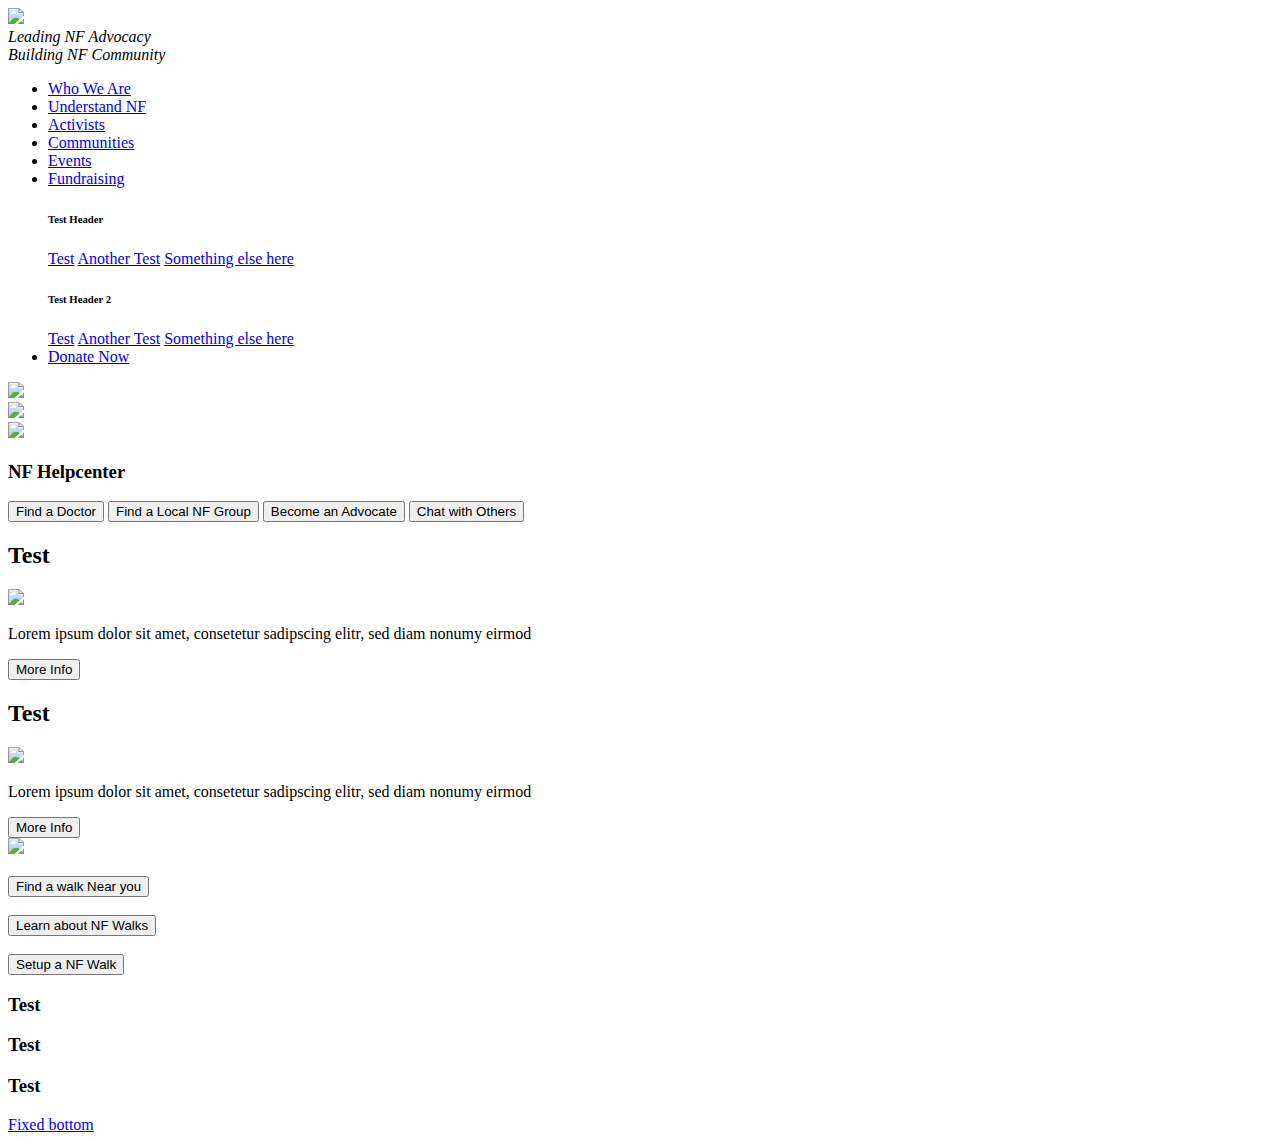
==== index-bootstrap4.html @ c87c68ed "init font-awesome" ====
<!DOCTYPE html>
<html>

<head>
    <title>NF Network Test Build</title>
    <meta name="viewport" content="width=device-width, initial-scale=1">
    <link rel="stylesheet" href="https://maxcdn.bootstrapcdn.com/bootstrap/4.0.0-alpha.2/css/bootstrap.min.css" integrity="sha384-y3tfxAZXuh4HwSYylfB+J125MxIs6mR5FOHamPBG064zB+AFeWH94NdvaCBm8qnd" crossorigin="anonymous">
    <link rel="stylesheet" type="text/css" href="slick/slick.css" />
    <link rel="stylesheet" type="text/css" href="slick/slick-theme.css" />
    <link rel="stylesheet" href="https://use.fontawesome.com/a3bac4fe74.css">

    <link rel="stylesheet" type="text/css" href="css/custom2.css">
</head>

<body>
    <header class='header'>
        <div class='container m-t-1'>
            <a class='navbar-brand' href='index.html'><img src='img/logo.jpg'></a>
            <div class='pull-xs-right hidden-xs p-t-2'>
                <em>Leading NF Advocacy
          <br>
          Building NF Community</em>
            </div>
        </div>
    </header>

    <nav class='navbar navbar-dark bg-primary'>
        <div class='container'>
            <ul class='nav navbar-nav pull-xs-right'>
                <li class="nav-item"><a href='#' class="nav-link">Who We Are</a></li>
                <li class="nav-item"><a href='/understanding-nf.html' class="nav-link">Understand NF</a></li>
                <li class="nav-item"><a href='#activist' class="nav-link">Activists</a></li>
                <li class="nav-item"><a href='#community' class="nav-link">Communities</a></li>
                <li class="nav-item"><a href='#events' class="nav-link">Events</a></li>
                <li class="nav-item dropdown"><a href='#events' class="nav-link" id="dropdownMenu1" data-toggle="dropdown" aria-haspopup="true" aria-expanded="false">Fundraising</a>
                    <div class="dropdown-menu" aria-labelledby="dropdownMenu1">
                      <h6 class="dropdown-header">Test Header</h6>
                        <a class="dropdown-item" href="#">Test</a>
                        <a class="dropdown-item" href="#">Another Test</a>
                        <a class="dropdown-item" href="#">Something else here</a>
                        <div class="dropdown-divider"></div>
                        <h6 class="dropdown-header">Test Header 2</h6>
                          <a class="dropdown-item" href="#">Test</a>
                          <a class="dropdown-item" href="#">Another Test</a>
                          <a class="dropdown-item" href="#">Something else here</a>
                    </div>
                </li>
                <li class="nav-item"><a href='/donate.html' class='btn btn-success hidden-xs'>Donate Now</a></li>
            </ul>
            <!--/.navbar-nav -->
        </div>
        <!--/.container -->
    </nav>
    <!--/.navbar -->

    <div class="container p-t-1">
        <div class="row">
            <div class="col-md-8">
                <div class="main-carousel">
                    <div>
                        <img src="https://placehold.it/760x400/16a085" class="img-fluid"/>
                    </div>
                    <div>
                        <img src="http://placehold.it/760x400/e67e22/ffffff" class="img-fluid">
                    </div>
                    <div>
                        <img src="http://placehold.it/760x400/2980b9/ffffff" class="img-fluid">
                    </div>
                </div>
                <!-- /.jumbotron -->
            </div>
            <!-- /.col -->

            <div class='col-md-4'>
                <div class='card card-block'>
                    <div class='card-text'>
                        <h3 class='text-xs-center m-t-1'>NF Helpcenter</h3>
                        <button class='btn btn-primary btn-block m-y-2'><span class='glyphicon glyphicon-plus'></span><i class="fa fa-medkit" aria-hidden="true"></i> Find a Doctor</button>
                        <button class='btn btn-primary btn-block m-y-2'><span class='glyphicon glyphicon-map-marker'></span><i class="fa fa-map-marker" aria-hidden="true"></i> Find a Local NF Group</button>
                        <button class='btn btn-primary btn-block m-y-2'><span class='glyphicon glyphicon-user'></span><i class="fa fa-users" aria-hidden="true"></i> Become an Advocate</button>
                        <button class='btn btn-primary btn-block m-y-2'><span class='glyphicon glyphicon-comment'></span><i class="fa fa-comments" aria-hidden="true"></i> Chat with Others</button>
                    </div>
                    <!-- /.card-text -->
                </div>
                <!-- /.card -->

            </div>
            <!-- /.col -->
        </div>
        <!-- /.row -->
        <div class="row m-t-1">
            <div class="col-sm-8">
                <div class="col-sm-6 m-y-1">
                    <h2>Test</h2>
                    <img src='https://placehold.it/142x98' class='img-border'>
                       <p class="m-t-1">
                           Lorem ipsum dolor sit amet, consetetur sadipscing elitr, sed diam nonumy eirmod
                       </p>
                    <button class='btn btn-info'>
                        More Info
                    </button>
                </div>
                <div class="col-sm-6 m-y-1">
                    <h2>Test</h2>
                    <img src='https://placehold.it/142x98' class='img-border'>
                       <p class="m-t-1">
                           Lorem ipsum dolor sit amet, consetetur sadipscing elitr, sed diam nonumy eirmod
                       </p>
                    <button class='btn btn-info'>
                        More Info
                    </button>
                </div>

            </div>
            <div class="col-sm-4 m-y-1">
              <div class='card card-block'>
                  <div class='card-text'>
                      <div class='container-fluid'>
                          <div class="row">
                              <img src='img/greatsteps-small.jpg' class='img-fluid center-block'>
                          </div>
                          <br>
                          <div class='row'>
                              <button class='btn btn-primary btn-block'>
                                  Find a walk Near you
                              </button>
                          </div>
                          <br>
                          <div class='row'>
                              <button class='btn btn-info btn-block'>
                                  Learn about NF Walks
                              </button>
                          </div>
                          <br>
                          <div class='row'>
                              <button class='btn btn-warning btn-block'>
                                  Setup a NF Walk
                              </button>
                          </div>
                      </div>
                  </div>
              </div>
            </div>
        </div>
        <!-- /.container -->
      </div>
        <nav class="navbar navbar-light bg-primary">
          <div class="container">
            <div class="col-md-3 col-md-offset-1">
              <h3>Test</h3>
            </div>
            <div class="col-md-3 col-md-offset-1">
              <h3>Test</h3>
            </div>
            <div class="col-md-3 col-md-offset-1">
              <h3>Test</h3>
            </div>
          </div>
  <a class="navbar-brand" href="#">Fixed bottom</a>
</nav>
        <script src="https://ajax.googleapis.com/ajax/libs/jquery/2.1.4/jquery.min.js"></script>
        <script src="https://maxcdn.bootstrapcdn.com/bootstrap/4.0.0-alpha.2/js/bootstrap.min.js" integrity="sha384-vZ2WRJMwsjRMW/8U7i6PWi6AlO1L79snBrmgiDpgIWJ82z8eA5lenwvxbMV1PAh7" crossorigin="anonymous"></script>
        <script type="text/javascript" src="slick/slick.min.js"></script>
        <script src="js/custom.js"></script>
</body>

</html>
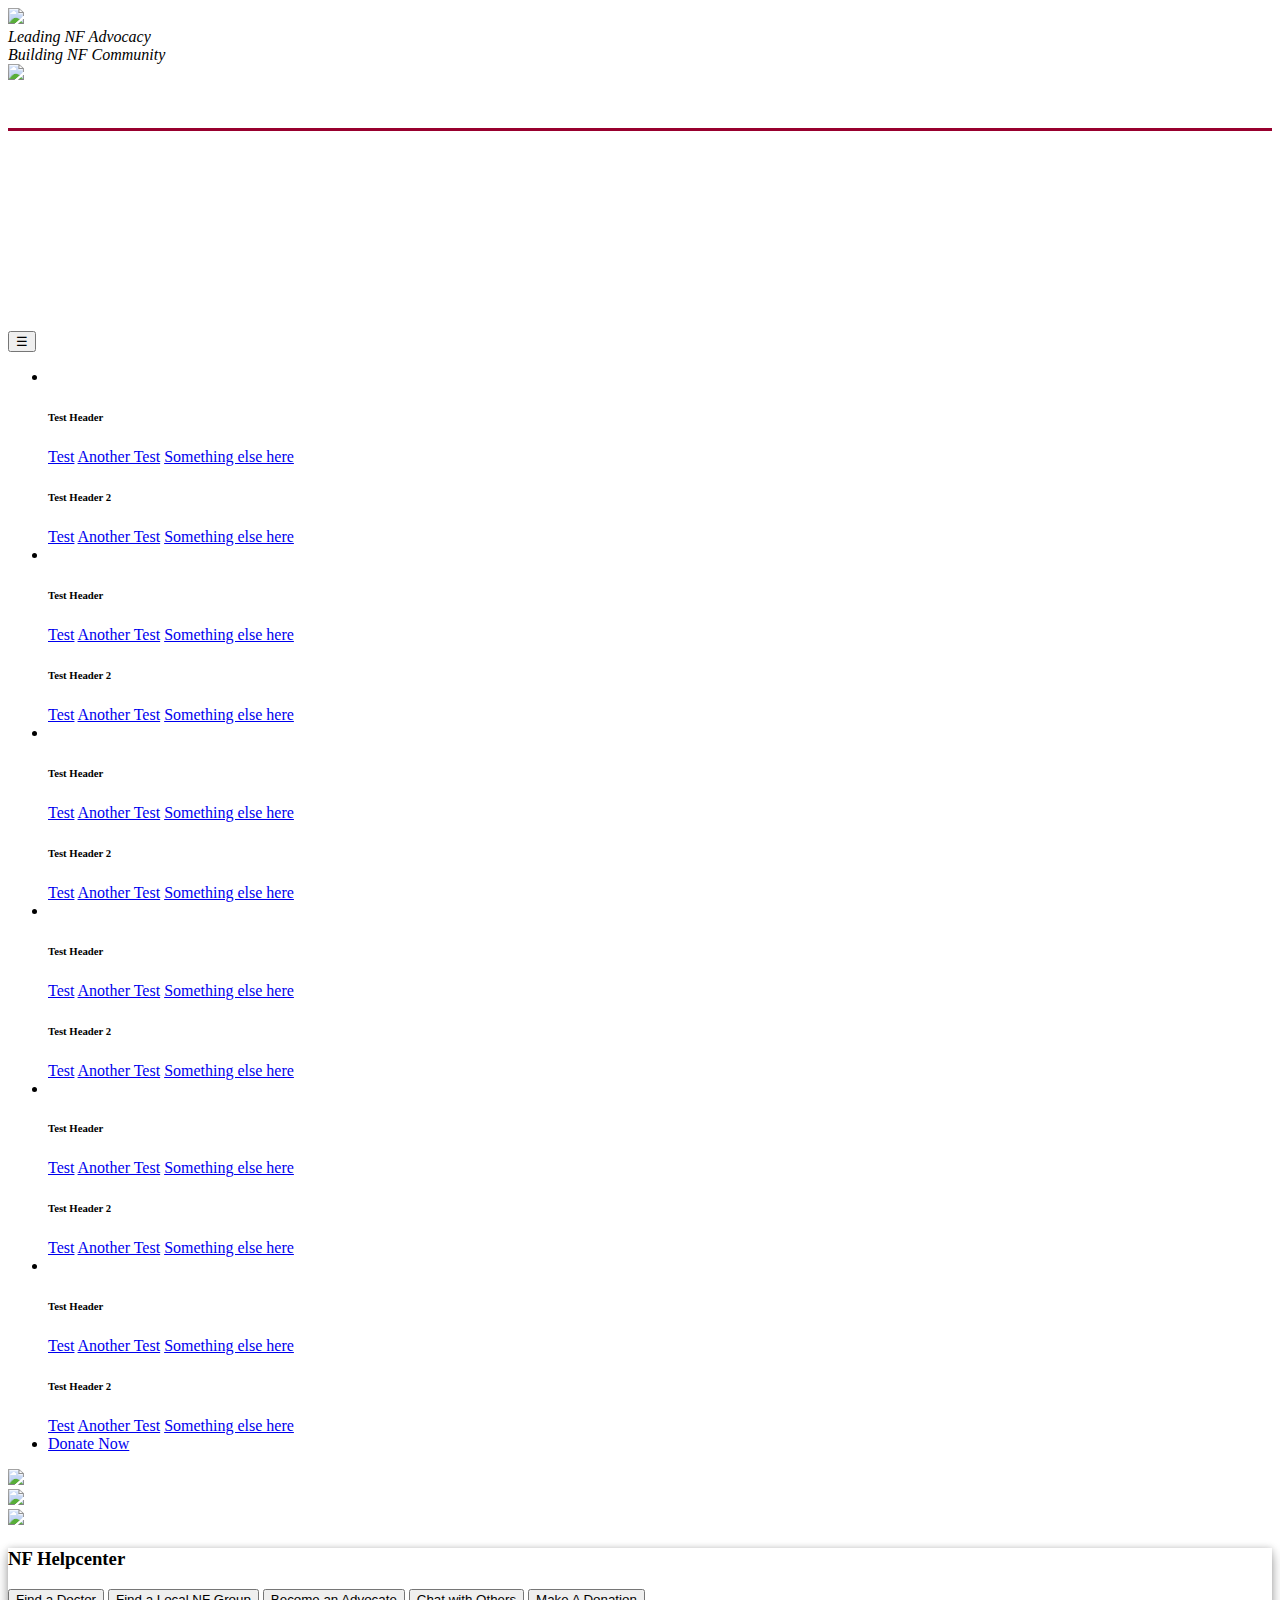
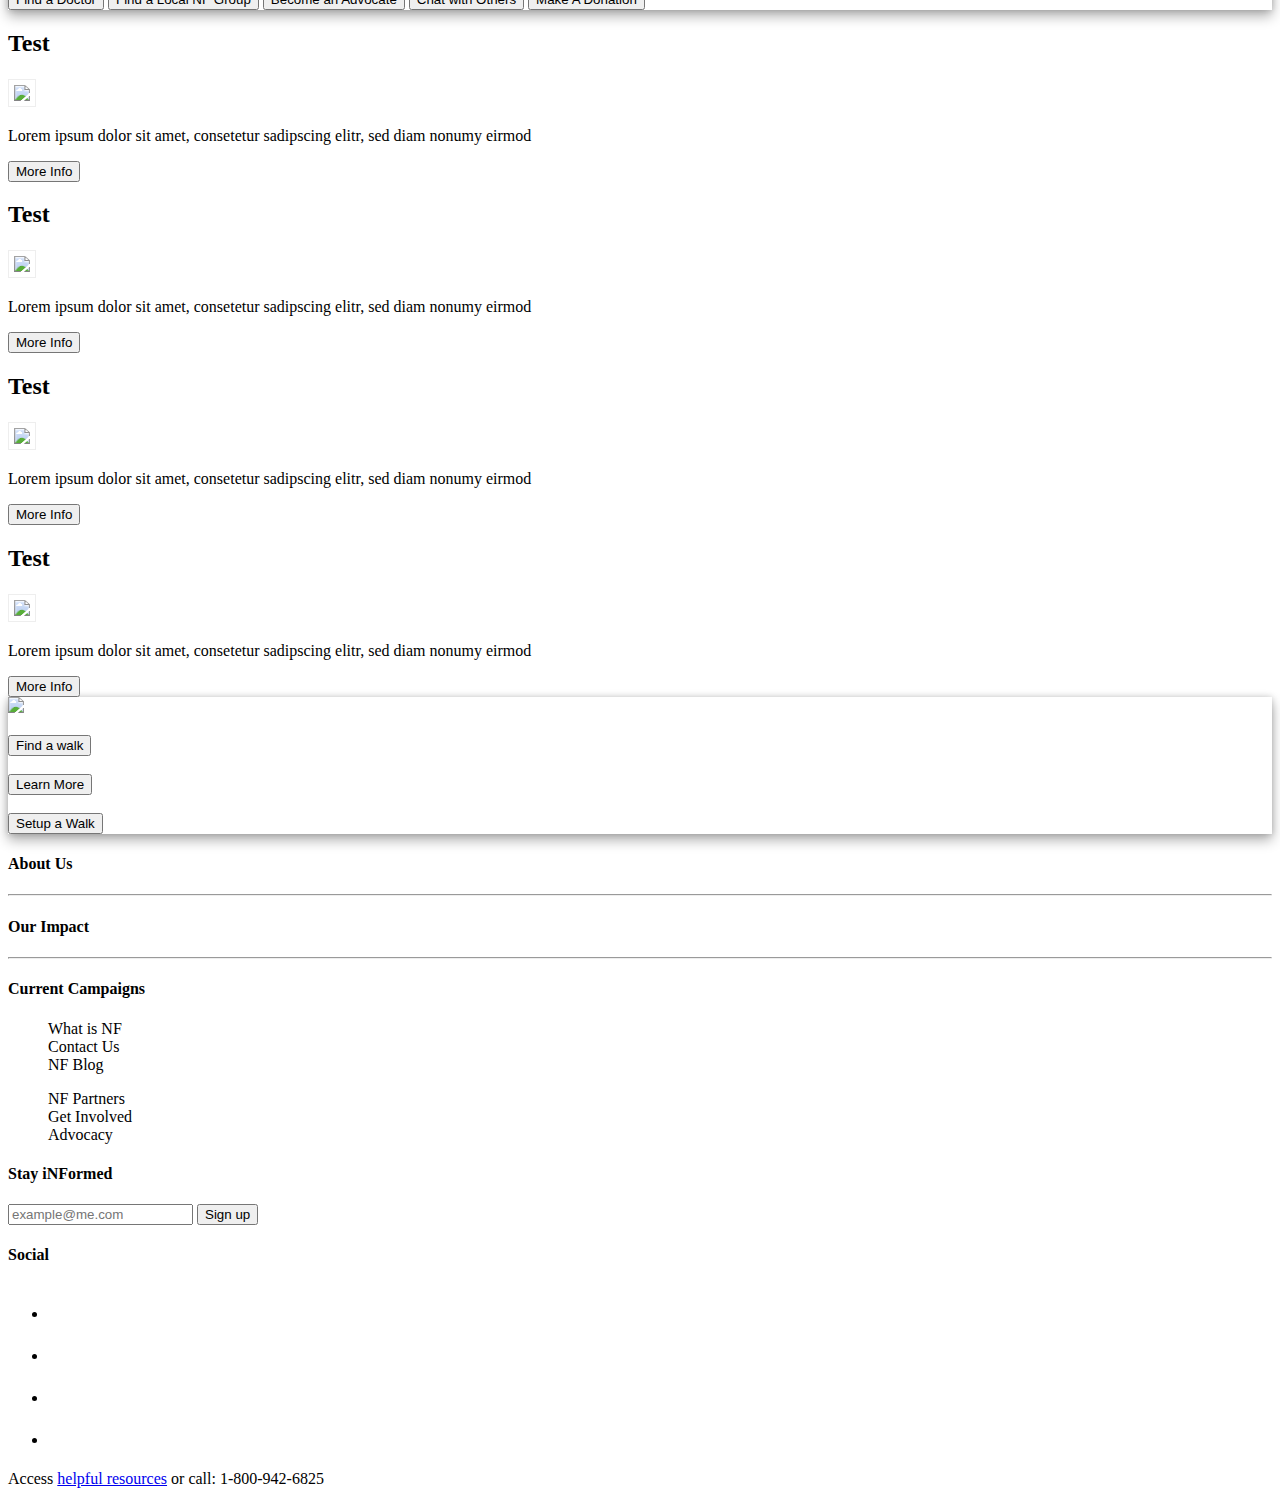
==== commit 8bdb8af8: "Updates - Navigation Footer and Mobile Layout" ====
--- a/index-bootstrap4.html
+++ b/index-bootstrap4.html
@@ -3,7 +3,10 @@
 
 <head>
     <title>NF Network Test Build</title>
-    <meta name="viewport" content="width=device-width, initial-scale=1">
+    <meta charset="utf-8">
+    <meta name="viewport" content="width=device-width, initial-scale=1, shrink-to-fit=no">
+    <meta http-equiv="x-ua-compatible" content="ie=edge">
+
     <link rel="stylesheet" href="https://maxcdn.bootstrapcdn.com/bootstrap/4.0.0-alpha.2/css/bootstrap.min.css" integrity="sha384-y3tfxAZXuh4HwSYylfB+J125MxIs6mR5FOHamPBG064zB+AFeWH94NdvaCBm8qnd" crossorigin="anonymous">
     <link rel="stylesheet" type="text/css" href="slick/slick.css" />
     <link rel="stylesheet" type="text/css" href="slick/slick-theme.css" />
@@ -14,38 +17,135 @@
 
 <body>
     <header class='header'>
-        <div class='container m-t-1'>
+        <div class='container m-t-1 hidden-sm-down'>
             <a class='navbar-brand' href='index.html'><img src='img/logo.jpg'></a>
             <div class='pull-xs-right hidden-xs p-t-2'>
                 <em>Leading NF Advocacy
-          <br>
-          Building NF Community</em>
-            </div>
+                <br>
+                Building NF Community</em>
+            </div>
+        </div>
+        <div class='container m-t-1 hidden-md-up'>
+            <a class="navbar-brand" href="index.html"><img src="img/logo.jpg" class="center-block" /></a>
         </div>
     </header>
 
     <nav class='navbar navbar-dark bg-primary'>
         <div class='container'>
-            <ul class='nav navbar-nav pull-xs-right'>
-                <li class="nav-item"><a href='#' class="nav-link">Who We Are</a></li>
-                <li class="nav-item"><a href='/understanding-nf.html' class="nav-link">Understand NF</a></li>
-                <li class="nav-item"><a href='#activist' class="nav-link">Activists</a></li>
-                <li class="nav-item"><a href='#community' class="nav-link">Communities</a></li>
-                <li class="nav-item"><a href='#events' class="nav-link">Events</a></li>
-                <li class="nav-item dropdown"><a href='#events' class="nav-link" id="dropdownMenu1" data-toggle="dropdown" aria-haspopup="true" aria-expanded="false">Fundraising</a>
-                    <div class="dropdown-menu" aria-labelledby="dropdownMenu1">
-                      <h6 class="dropdown-header">Test Header</h6>
-                        <a class="dropdown-item" href="#">Test</a>
-                        <a class="dropdown-item" href="#">Another Test</a>
-                        <a class="dropdown-item" href="#">Something else here</a>
-                        <div class="dropdown-divider"></div>
-                        <h6 class="dropdown-header">Test Header 2</h6>
-                          <a class="dropdown-item" href="#">Test</a>
-                          <a class="dropdown-item" href="#">Another Test</a>
-                          <a class="dropdown-item" href="#">Something else here</a>
-                    </div>
-                </li>
-                <li class="nav-item"><a href='/donate.html' class='btn btn-success hidden-xs'>Donate Now</a></li>
+            <div class="collapse" id="mainCollapsingNavbar">
+                <div class="bg-inverse p-a-1">
+                    <ul class="mobile-nav">
+                        <li><a href="#">Who We Are</a></li>
+                        <li><a href="#">Understand NF</a></li>
+                        <li><a href="#">Activists</a></li>
+                        <li><a href="#">Communities</a></li>
+                        <li><a href="#">Events</a></li>
+                        <li><a href="#">Fundraising</a></li>
+                    </ul>
+                    <!-- /.mobile-nav -->
+                </div>
+                <!-- /.bg-inverse -->
+            </div>
+            <!-- /.collapse mobile-nav -->
+            <button type='button' class='navbar-toggler hidden-md-up' data-toggle='collapse' data-target="#mainCollapsingNavbar" aria-expanded='false'>
+                &#9776;
+            </button>
+            <!-- /.mobile-nav Button -->
+            <ul class='nav navbar-nav pull-xs-right hidden-sm-down'>
+                <li class="nav-item dropdown"><a href='#' class="nav-link" id="dropdownMenuWho" data-toggle="dropdown" aria-haspopup="true" aria-expanded="false">Who We Are</a>
+                    <div class="dropdown-menu" aria-labelledby="dropdownMenuWho">
+                        <h6 class="dropdown-header">Test Header</h6>
+                        <a class="dropdown-item" href="#">Test</a>
+                        <a class="dropdown-item" href="#">Another Test</a>
+                        <a class="dropdown-item" href="#">Something else here</a>
+                        <div class="dropdown-divider"></div>
+                        <h6 class="dropdown-header">Test Header 2</h6>
+                        <a class="dropdown-item" href="#">Test</a>
+                        <a class="dropdown-item" href="#">Another Test</a>
+                        <a class="dropdown-item" href="#">Something else here</a>
+                    </div>
+                    <!-- /#dropdownMenuWho -->
+                </li>
+                <!-- /.nav-item -->
+                <li class="nav-item dropdown"><a href='/understanding-nf.html' class="nav-link" id="dropdownMenuUnderstand" data-toggle="dropdown" aria-haspopup="true" aria-expanded="false">Understand NF</a>
+                    <div class="dropdown-menu" aria-labelledby="dropdownMenuUnderstand">
+                        <h6 class="dropdown-header">Test Header</h6>
+                        <a class="dropdown-item" href="#">Test</a>
+                        <a class="dropdown-item" href="#">Another Test</a>
+                        <a class="dropdown-item" href="#">Something else here</a>
+                        <div class="dropdown-divider"></div>
+                        <h6 class="dropdown-header">Test Header 2</h6>
+                        <a class="dropdown-item" href="#">Test</a>
+                        <a class="dropdown-item" href="#">Another Test</a>
+                        <a class="dropdown-item" href="#">Something else here</a>
+                    </div>
+                    <!-- /#dropdownMenuUnderstand -->
+                </li>
+                <!-- /.nav-item -->
+                <li class="nav-item dropdown"><a href='#activist' class="nav-link" id="dropdownMenuActivist" data-toggle="dropdown" aria-haspopup="true" aria-expanded="false">Activists</a>
+                    <div class="dropdown-menu" aria-labelledby="dropdownMenuActivist">
+                        <h6 class="dropdown-header">Test Header</h6>
+                        <a class="dropdown-item" href="#">Test</a>
+                        <a class="dropdown-item" href="#">Another Test</a>
+                        <a class="dropdown-item" href="#">Something else here</a>
+                        <div class="dropdown-divider"></div>
+                        <h6 class="dropdown-header">Test Header 2</h6>
+                        <a class="dropdown-item" href="#">Test</a>
+                        <a class="dropdown-item" href="#">Another Test</a>
+                        <a class="dropdown-item" href="#">Something else here</a>
+                    </div>
+                    <!-- /#dropdownMenuActivist -->
+                </li>
+                <!-- /.nav-item -->
+                <li class="nav-item dropdown"><a href='#community' class="nav-link" id="dropdownMenuCommunity" data-toggle="dropdown" aria-haspopup="true" aria-expanded="false">Communities</a>
+                    <div class="dropdown-menu" aria-labelledby="dropdownMenuCommunity">
+                        <h6 class="dropdown-header">Test Header</h6>
+                        <a class="dropdown-item" href="#">Test</a>
+                        <a class="dropdown-item" href="#">Another Test</a>
+                        <a class="dropdown-item" href="#">Something else here</a>
+                        <div class="dropdown-divider"></div>
+                        <h6 class="dropdown-header">Test Header 2</h6>
+                        <a class="dropdown-item" href="#">Test</a>
+                        <a class="dropdown-item" href="#">Another Test</a>
+                        <a class="dropdown-item" href="#">Something else here</a>
+                    </div>
+                    <!-- /#dropdownMenuCommunity -->
+                </li>
+                <!-- /.nav-item -->
+                <li class="nav-item dropdown"><a href='#events' class="nav-link" id="dropdownMenuEvents" data-toggle="dropdown" aria-haspopup="true" aria-expanded="false">Events</a>
+                    <div class="dropdown-menu" aria-labelledby="dropdownMenuEvents">
+                        <h6 class="dropdown-header">Test Header</h6>
+                        <a class="dropdown-item" href="#">Test</a>
+                        <a class="dropdown-item" href="#">Another Test</a>
+                        <a class="dropdown-item" href="#">Something else here</a>
+                        <div class="dropdown-divider"></div>
+                        <h6 class="dropdown-header">Test Header 2</h6>
+                        <a class="dropdown-item" href="#">Test</a>
+                        <a class="dropdown-item" href="#">Another Test</a>
+                        <a class="dropdown-item" href="#">Something else here</a>
+                    </div>
+                    <!-- /#dropdownMenuEvents -->
+                </li>
+                <!-- /.nav-item -->
+                <li class="nav-item dropdown"><a href='#fundraising' class="nav-link" id="dropdownMenuFunds" data-toggle="dropdown" aria-haspopup="true" aria-expanded="false">Fundraising</a>
+                    <div class="dropdown-menu" aria-labelledby="dropdownMenuFunds">
+                        <h6 class="dropdown-header">Test Header</h6>
+                        <a class="dropdown-item" href="#">Test</a>
+                        <a class="dropdown-item" href="#">Another Test</a>
+                        <a class="dropdown-item" href="#">Something else here</a>
+                        <div class="dropdown-divider"></div>
+                        <h6 class="dropdown-header">Test Header 2</h6>
+                        <a class="dropdown-item" href="#">Test</a>
+                        <a class="dropdown-item" href="#">Another Test</a>
+                        <a class="dropdown-item" href="#">Something else here</a>
+                    </div>
+                    <!-- /#dropdownMenuFunds -->
+                </li>
+                <!-- /.nav-item -->
+                <li class="nav-item">
+                    <a href='/donate.html' class='btn btn-success hidden-xs'>Donate Now</a>
+                </li>
+                <!-- /.nav-item -->
             </ul>
             <!--/.navbar-nav -->
         </div>
@@ -53,12 +153,12 @@
     </nav>
     <!--/.navbar -->
 
-    <div class="container p-t-1">
+    <div class="container m-t-2">
         <div class="row">
-            <div class="col-md-8">
+            <div class="col-md-8 p-x-3 hidden-sm-down">
                 <div class="main-carousel">
                     <div>
-                        <img src="https://placehold.it/760x400/16a085" class="img-fluid"/>
+                        <img src="https://placehold.it/760x400/16a085" class="img-fluid" />
                     </div>
                     <div>
                         <img src="http://placehold.it/760x400/e67e22/ffffff" class="img-fluid">
@@ -67,18 +167,21 @@
                         <img src="http://placehold.it/760x400/2980b9/ffffff" class="img-fluid">
                     </div>
                 </div>
-                <!-- /.jumbotron -->
+                <!-- /.main-carousel -->
             </div>
             <!-- /.col -->
 
             <div class='col-md-4'>
                 <div class='card card-block'>
                     <div class='card-text'>
-                        <h3 class='text-xs-center m-t-1'>NF Helpcenter</h3>
-                        <button class='btn btn-primary btn-block m-y-2'><span class='glyphicon glyphicon-plus'></span><i class="fa fa-medkit" aria-hidden="true"></i> Find a Doctor</button>
-                        <button class='btn btn-primary btn-block m-y-2'><span class='glyphicon glyphicon-map-marker'></span><i class="fa fa-map-marker" aria-hidden="true"></i> Find a Local NF Group</button>
-                        <button class='btn btn-primary btn-block m-y-2'><span class='glyphicon glyphicon-user'></span><i class="fa fa-users" aria-hidden="true"></i> Become an Advocate</button>
-                        <button class='btn btn-primary btn-block m-y-2'><span class='glyphicon glyphicon-comment'></span><i class="fa fa-comments" aria-hidden="true"></i> Chat with Others</button>
+                        <div class="container">
+                            <h3 class='text-xs-center m-t-1'>NF Helpcenter</h3>
+                            <button class='btn btn-primary btn-block m-y-2'><span class='glyphicon glyphicon-plus'></span><i class="fa fa-medkit" aria-hidden="true"></i> Find a Doctor</button>
+                            <button class='btn btn-primary btn-block m-y-2'><span class='glyphicon glyphicon-map-marker'></span><i class="fa fa-map-marker" aria-hidden="true"></i> Find a Local NF Group</button>
+                            <button class='btn btn-primary btn-block m-y-2'><span class='glyphicon glyphicon-user'></span><i class="fa fa-users" aria-hidden="true"></i> Become an Advocate</button>
+                            <button class='btn btn-primary btn-block m-y-2'><span class='glyphicon glyphicon-comment'></span><i class="fa fa-comments" aria-hidden="true"></i> Chat with Others</button>
+                            <button class="btn btn-success btn-block m-y-2 hidden-md-up">Make A Donation</button>
+                        </div>
                     </div>
                     <!-- /.card-text -->
                 </div>
@@ -88,80 +191,159 @@
             <!-- /.col -->
         </div>
         <!-- /.row -->
-        <div class="row m-t-1">
-            <div class="col-sm-8">
-                <div class="col-sm-6 m-y-1">
-                    <h2>Test</h2>
-                    <img src='https://placehold.it/142x98' class='img-border'>
-                       <p class="m-t-1">
-                           Lorem ipsum dolor sit amet, consetetur sadipscing elitr, sed diam nonumy eirmod
-                       </p>
-                    <button class='btn btn-info'>
-                        More Info
-                    </button>
-                </div>
-                <div class="col-sm-6 m-y-1">
-                    <h2>Test</h2>
-                    <img src='https://placehold.it/142x98' class='img-border'>
-                       <p class="m-t-1">
-                           Lorem ipsum dolor sit amet, consetetur sadipscing elitr, sed diam nonumy eirmod
-                       </p>
-                    <button class='btn btn-info'>
-                        More Info
-                    </button>
-                </div>
-
-            </div>
-            <div class="col-sm-4 m-y-1">
-              <div class='card card-block'>
-                  <div class='card-text'>
-                      <div class='container-fluid'>
-                          <div class="row">
-                              <img src='img/greatsteps-small.jpg' class='img-fluid center-block'>
-                          </div>
-                          <br>
-                          <div class='row'>
-                              <button class='btn btn-primary btn-block'>
-                                  Find a walk Near you
-                              </button>
-                          </div>
-                          <br>
-                          <div class='row'>
-                              <button class='btn btn-info btn-block'>
-                                  Learn about NF Walks
-                              </button>
-                          </div>
-                          <br>
-                          <div class='row'>
-                              <button class='btn btn-warning btn-block'>
-                                  Setup a NF Walk
-                              </button>
-                          </div>
-                      </div>
-                  </div>
-              </div>
-            </div>
+        <div class="row m-t-2">
+            <div class="col-md-8">
+                <div class="container">
+                    <div class="col-sm-6 m-y-1">
+                        <h2>Test</h2>
+                        <img src='https://placehold.it/142x98' class='img-border'>
+                        <p class="m-t-1">
+                            Lorem ipsum dolor sit amet, consetetur sadipscing elitr, sed diam nonumy eirmod
+                        </p>
+                        <button class='btn btn-info'>
+                            More Info
+                        </button>
+                    </div>
+                    <!-- /.col inner -->
+                    <div class="col-sm-6 m-y-1">
+                        <h2>Test</h2>
+                        <img src='https://placehold.it/142x98' class='img-border'>
+                        <p class="m-t-1">
+                            Lorem ipsum dolor sit amet, consetetur sadipscing elitr, sed diam nonumy eirmod
+                        </p>
+                        <button class='btn btn-info'>
+                            More Info
+                        </button>
+                    </div>
+                    <!-- /.col inner -->
+                    <div class="col-sm-6 m-y-1">
+                        <h2>Test</h2>
+                        <img src='https://placehold.it/142x98' class='img-border'>
+                        <p class="m-t-1">
+                            Lorem ipsum dolor sit amet, consetetur sadipscing elitr, sed diam nonumy eirmod
+                        </p>
+                        <button class='btn btn-info'>
+                            More Info
+                        </button>
+                    </div>
+                    <!-- /.col inner -->
+                    <div class="col-sm-6 m-y-1">
+                        <h2>Test</h2>
+                        <img src='https://placehold.it/142x98' class='img-border'>
+                        <p class="m-t-1">
+                            Lorem ipsum dolor sit amet, consetetur sadipscing elitr, sed diam nonumy eirmod
+                        </p>
+                        <button class='btn btn-info'>
+                            More Info
+                        </button>
+                    </div>
+                    <!-- /.col inner -->
+                </div>
+                <!-- /.container -->
+            </div>
+            <!-- /.col 1 -->
+            <div class="col-md-4 m-y-1">
+                <div class='card card-block'>
+                    <div class='card-text'>
+                        <div class='container'>
+                            <div class="row">
+                                <img src='img/greatsteps-small.jpg' class='img-fluid center-block'>
+                            </div>
+                            <br>
+                            <div class='row'>
+                                <button class='btn btn-primary btn-block'>
+                                    Find a walk
+                                </button>
+                            </div>
+                            <br>
+                            <div class='row'>
+                                <button class='btn btn-info btn-block'>
+                                    Learn More
+                                </button>
+                            </div>
+                            <br>
+                            <div class='row'>
+                                <button class='btn btn-warning btn-block'>
+                                    Setup a Walk
+                                </button>
+                            </div>
+                        </div>
+                        <!-- /.container -->
+                    </div>
+                    <!-- /.card-text -->
+                </div>
+                <!-- /.card great steps -->
+            </div>
+            <!-- /.col 2 -->
         </div>
         <!-- /.container -->
-      </div>
-        <nav class="navbar navbar-light bg-primary">
-          <div class="container">
-            <div class="col-md-3 col-md-offset-1">
-              <h3>Test</h3>
-            </div>
-            <div class="col-md-3 col-md-offset-1">
-              <h3>Test</h3>
-            </div>
-            <div class="col-md-3 col-md-offset-1">
-              <h3>Test</h3>
-            </div>
-          </div>
-  <a class="navbar-brand" href="#">Fixed bottom</a>
-</nav>
-        <script src="https://ajax.googleapis.com/ajax/libs/jquery/2.1.4/jquery.min.js"></script>
-        <script src="https://maxcdn.bootstrapcdn.com/bootstrap/4.0.0-alpha.2/js/bootstrap.min.js" integrity="sha384-vZ2WRJMwsjRMW/8U7i6PWi6AlO1L79snBrmgiDpgIWJ82z8eA5lenwvxbMV1PAh7" crossorigin="anonymous"></script>
-        <script type="text/javascript" src="slick/slick.min.js"></script>
-        <script src="js/custom.js"></script>
+    </div>
+    <!-- /.row -->
+    <nav class="nav navbar navbar-dark bg-faded m-t-2">
+        <div class="container m-t-2">
+            <div class="col-md-3">
+                <h4>About Us</h4>
+                <hr />
+                <h4>Our Impact</h4>
+                <hr />
+                <h4>Current Campaigns</h4>
+            </div>
+            <!-- /.col 1 -->
+            <div class="col-sm-6 col-md-2">
+                <ul class="footer-list">
+                    <li class="p-t-1"><a href="#">What is NF</a></li>
+                    <li class="p-t-1"><a href="#">Contact Us</a></li>
+                    <li class="p-t-1"><a href="#">NF Blog</a></li>
+                </ul>
+            </div>
+            <!-- /.col 2 -->
+            <div class="col-sm-6 col-md-2">
+                <ul class="footer-list">
+                    <li class="p-t-1"><a href="#">NF Partners</a></li>
+                    <li class="p-t-1"><a href="#">Get Involved</a></li>
+                    <li class="p-t-1"><a href="#">Advocacy</a></li>
+                </ul>
+            </div>
+            <!-- /.col 3 -->
+            <div class="col-md-4 col-md-offset-1">
+                <div class="row">
+                    <h4>Stay iNFormed</h4>
+                    <div class="input-group">
+                        <!-- Stay iNFormed Signup -->
+                        <input type="email" class="form-control" placeholder="example@me.com" />
+                        <span class="input-group-btn">
+                          <button class="btn btn-info" type="button">Sign up</button>
+                        </span>
+                    </div>
+                    <!-- /.input-group -->
+                </div>
+                <!-- /.row -->
+                <div class="row">
+                    <h4 class="m-t-1">Social</h4>
+                    <ul class="nav navbar-nav social-footer">
+                        <li class="nav-item"><a href="#" class="nav-item"><i class="fa fa-facebook-official "></i></a></li>
+                        <li><a href="#" class="nav-item"><i class="fa fa-twitter-square"></i></a></li>
+                        <li><a href="#" class="nav-item"><i class="fa fa-youtube-square"></i></a></li>
+                        <li><a href="#" class="nav-item"><i class="fa fa-instagram"></i></a></li>
+                    </ul>
+                </div>
+                <!-- /.row -->
+                <div class="row m-t-1">
+                    <p>
+                        Access <a href="#">helpful resources</a> or call: 1-800-942-6825
+                    </p>
+                </div>
+                <!-- /.row -->
+            </div>
+            <!-- /.column 4 -->
+        </div>
+        <!-- /.container -->
+    </nav>
+    <!-- /.footer-nav -->
+    <script src="https://ajax.googleapis.com/ajax/libs/jquery/2.1.4/jquery.min.js"></script>
+    <script src="https://maxcdn.bootstrapcdn.com/bootstrap/4.0.0-alpha.2/js/bootstrap.min.js" integrity="sha384-vZ2WRJMwsjRMW/8U7i6PWi6AlO1L79snBrmgiDpgIWJ82z8eA5lenwvxbMV1PAh7" crossorigin="anonymous"></script>
+    <script type="text/javascript" src="slick/slick.min.js"></script>
+    <script src="js/custom.js"></script>
 </body>
 
 </html>
--- a/css/custom2.css
+++ b/css/custom2.css
@@ -0,0 +1,125 @@
+.header {
+    height:120px;
+    border-bottom-style:solid;
+    border-bottom-color:#98002E;
+}
+
+.navbar-blue {
+    background-color: #015F88;
+    border-radius:0px;
+}
+
+.collapse {
+    color:#98002E;
+}
+
+.navbar-nav.nav-justified > li{
+    float:none;
+}
+
+.btn {
+    /*border-radius:0px;*/
+}
+
+#collapse li a {
+    color:white;
+}
+
+#collapse li a:hover {
+    background-color:#98002E;
+}
+
+.nav .nav-item .nav-link {
+  color: white;
+}
+.white {
+    color:black;
+    background-color:white;
+}
+.icon-bar {
+    color:gray;
+    background-color:gray;
+}
+
+.img-border {
+    margin-top: 2px;
+    margin-right: 2%;
+    padding: 5px;
+    border: 1px solid #EEE;
+    line-height: 1em;
+}
+.panel-body {
+    color:black;
+}
+.blue {
+    color:#015F88;
+}
+/* carousel CSS*/
+
+#myCarousel .nav a small
+{
+    display: block;
+}
+#myCarousel .nav
+{
+    background: #eee;
+}
+
+.carousel {
+    padding-bottom:25px;
+}
+.nav-justified > li > a
+{
+    border-radius: 0px;
+}
+.nav-pills>li[data-slide-to="0"].active a { background-color: #16a085; }
+.nav-pills>li[data-slide-to="1"].active a { background-color: #e67e22; }
+.nav-pills>li[data-slide-to="2"].active a { background-color: #2980b9; }
+.nav-pills>li[data-slide-to="3"].active a { background-color: #8e44ad; }
+
+.slick-prev:before, .slick-next:before{
+    color:#136188;
+}
+
+.card {
+      box-shadow: 0 0 6px rgba(0,0,0,.16),0 6px 12px rgba(0,0,0,.32);
+}
+
+.navbar {
+  border-radius: 0px;
+}
+
+.social-footer li a {
+  color: black;
+  padding-left:10px;
+  padding-right:5px;
+  font-size:36px;
+  transition: color .75s;
+  -webkit-transition: color .75s;
+}
+
+.social-footer li a:hover {
+  color: gray;
+}
+
+.footer-list {
+  list-style: none;
+
+}
+.footer-list li a {
+  color: black;
+  text-decoration: none;
+}
+
+.mobile-nav {
+  list-style: none;
+  padding-left:0;
+}
+
+.mobile-nav li {
+    padding:5px 0;
+}
+.mobile-nav li a {
+  text-decoration: none;
+  color: white;
+}
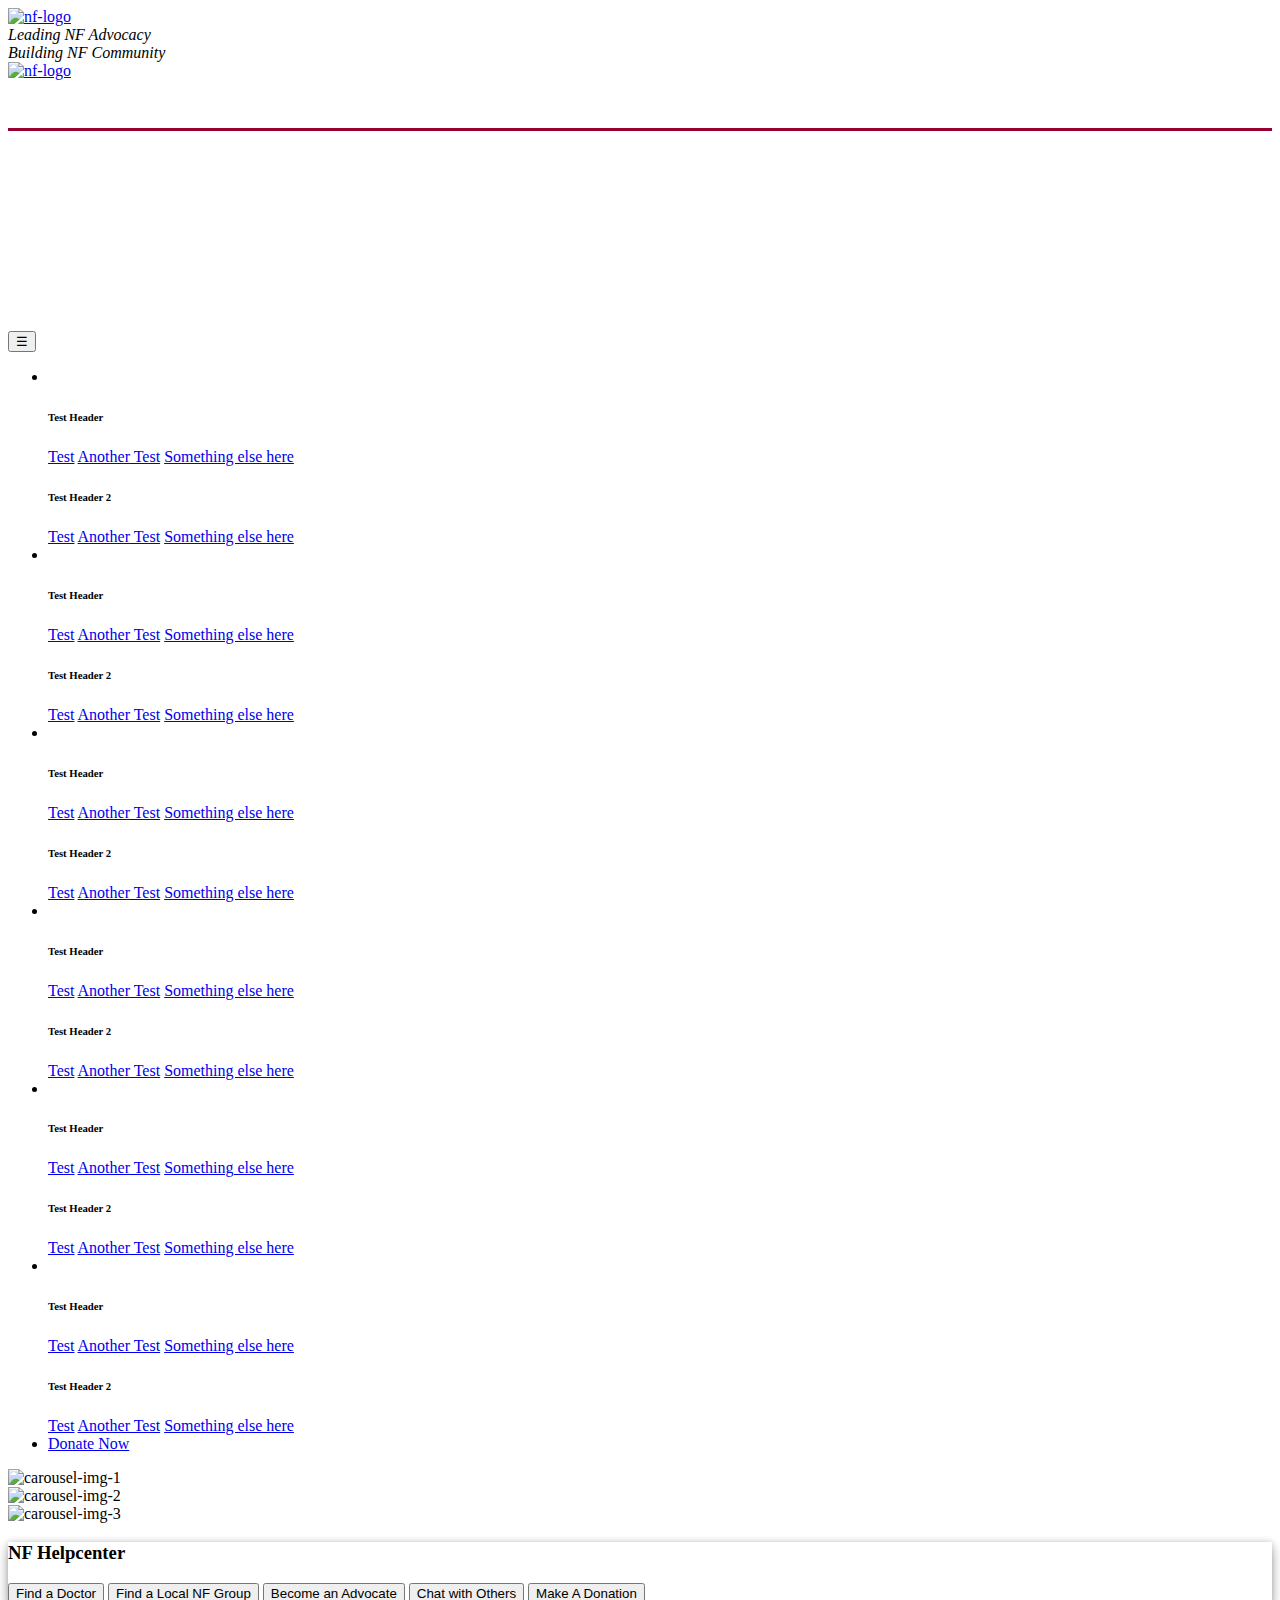
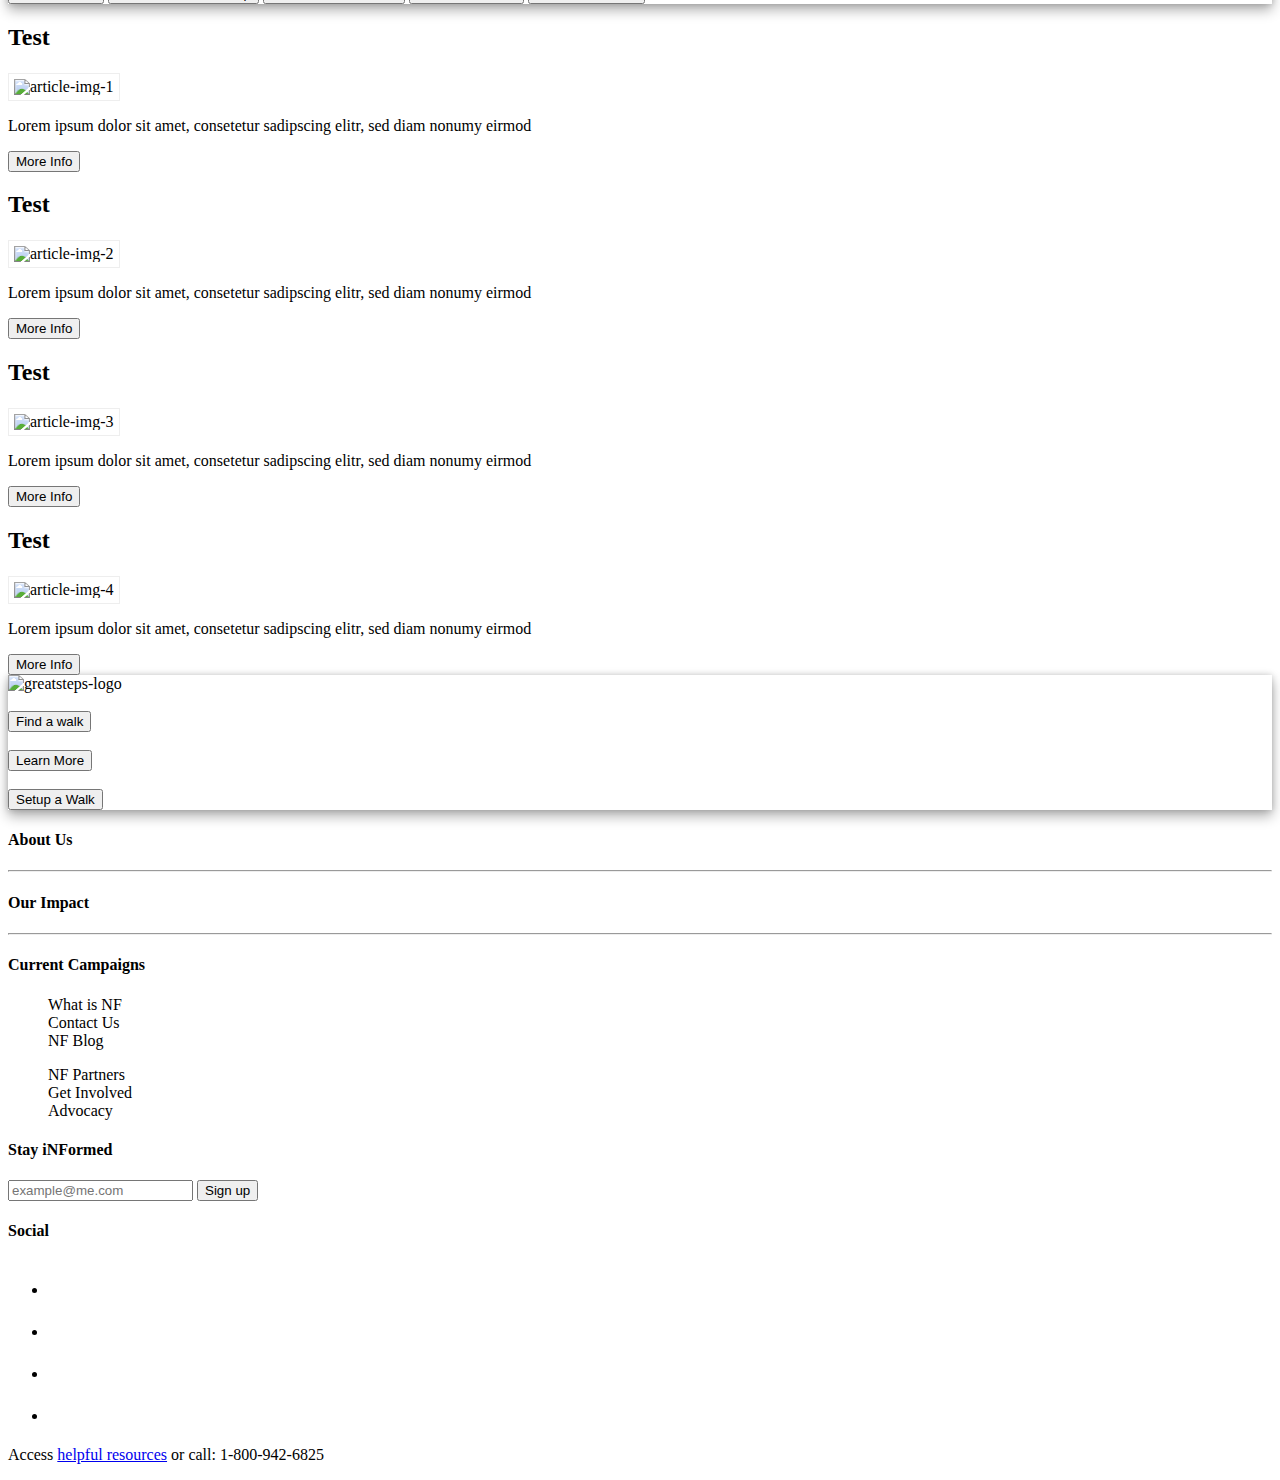
==== commit 2b0bcaa9: "Update - Cleaned up JS file and JS per page" ====
--- a/index-bootstrap4.html
+++ b/index-bootstrap4.html
@@ -18,7 +18,7 @@
 <body>
     <header class='header'>
         <div class='container m-t-1 hidden-sm-down'>
-            <a class='navbar-brand' href='index.html'><img src='img/logo.jpg'></a>
+            <a class='navbar-brand' href='index.html'><img src='img/logo.jpg' alt="nf-logo" /></a>
             <div class='pull-xs-right hidden-xs p-t-2'>
                 <em>Leading NF Advocacy
                 <br>
@@ -26,7 +26,7 @@
             </div>
         </div>
         <div class='container m-t-1 hidden-md-up'>
-            <a class="navbar-brand" href="index.html"><img src="img/logo.jpg" class="center-block" /></a>
+            <a class="navbar-brand" href="index.html"><img src="img/logo.jpg" class="center-block" alt="nf-logo" /></a>
         </div>
     </header>
 
@@ -158,13 +158,13 @@
             <div class="col-md-8 p-x-3 hidden-sm-down">
                 <div class="main-carousel">
                     <div>
-                        <img src="https://placehold.it/760x400/16a085" class="img-fluid" />
+                        <img src="https://placehold.it/760x400/16a085" class="img-fluid" alt="carousel-img-1" />
                     </div>
                     <div>
-                        <img src="http://placehold.it/760x400/e67e22/ffffff" class="img-fluid">
+                        <img src="http://placehold.it/760x400/e67e22/ffffff" class="img-fluid" alt="carousel-img-2" />
                     </div>
                     <div>
-                        <img src="http://placehold.it/760x400/2980b9/ffffff" class="img-fluid">
+                        <img src="http://placehold.it/760x400/2980b9/ffffff" class="img-fluid" alt="carousel-img-3" />
                     </div>
                 </div>
                 <!-- /.main-carousel -->
@@ -196,7 +196,7 @@
                 <div class="container">
                     <div class="col-sm-6 m-y-1">
                         <h2>Test</h2>
-                        <img src='https://placehold.it/142x98' class='img-border'>
+                        <img src='https://placehold.it/142x98' class='img-border' alt="article-img-1" />
                         <p class="m-t-1">
                             Lorem ipsum dolor sit amet, consetetur sadipscing elitr, sed diam nonumy eirmod
                         </p>
@@ -207,7 +207,7 @@
                     <!-- /.col inner -->
                     <div class="col-sm-6 m-y-1">
                         <h2>Test</h2>
-                        <img src='https://placehold.it/142x98' class='img-border'>
+                        <img src='https://placehold.it/142x98' class='img-border' alt="article-img-2" />
                         <p class="m-t-1">
                             Lorem ipsum dolor sit amet, consetetur sadipscing elitr, sed diam nonumy eirmod
                         </p>
@@ -218,7 +218,7 @@
                     <!-- /.col inner -->
                     <div class="col-sm-6 m-y-1">
                         <h2>Test</h2>
-                        <img src='https://placehold.it/142x98' class='img-border'>
+                        <img src='https://placehold.it/142x98' class='img-border' alt="article-img-3" />
                         <p class="m-t-1">
                             Lorem ipsum dolor sit amet, consetetur sadipscing elitr, sed diam nonumy eirmod
                         </p>
@@ -229,7 +229,7 @@
                     <!-- /.col inner -->
                     <div class="col-sm-6 m-y-1">
                         <h2>Test</h2>
-                        <img src='https://placehold.it/142x98' class='img-border'>
+                        <img src='https://placehold.it/142x98' class='img-border' alt="article-img-4" />
                         <p class="m-t-1">
                             Lorem ipsum dolor sit amet, consetetur sadipscing elitr, sed diam nonumy eirmod
                         </p>
@@ -247,7 +247,7 @@
                     <div class='card-text'>
                         <div class='container'>
                             <div class="row">
-                                <img src='img/greatsteps-small.jpg' class='img-fluid center-block'>
+                                <img src='img/greatsteps-small.jpg' class='img-fluid center-block' alt="greatsteps-logo" />
                             </div>
                             <br>
                             <div class='row'>
@@ -343,6 +343,18 @@
     <script src="https://ajax.googleapis.com/ajax/libs/jquery/2.1.4/jquery.min.js"></script>
     <script src="https://maxcdn.bootstrapcdn.com/bootstrap/4.0.0-alpha.2/js/bootstrap.min.js" integrity="sha384-vZ2WRJMwsjRMW/8U7i6PWi6AlO1L79snBrmgiDpgIWJ82z8eA5lenwvxbMV1PAh7" crossorigin="anonymous"></script>
     <script type="text/javascript" src="slick/slick.min.js"></script>
+    <script type="text/javascript">
+    $(document).ready(function(){
+      $('.main-carousel').slick({
+        slidesToShow: 1,
+        slidesToScroll: 1,
+        autoplay: true,
+        autoplaySpeed: 5000,
+        arrows: true,
+        dots: true
+      });
+    });
+    </script>
     <script src="js/custom.js"></script>
 </body>
 
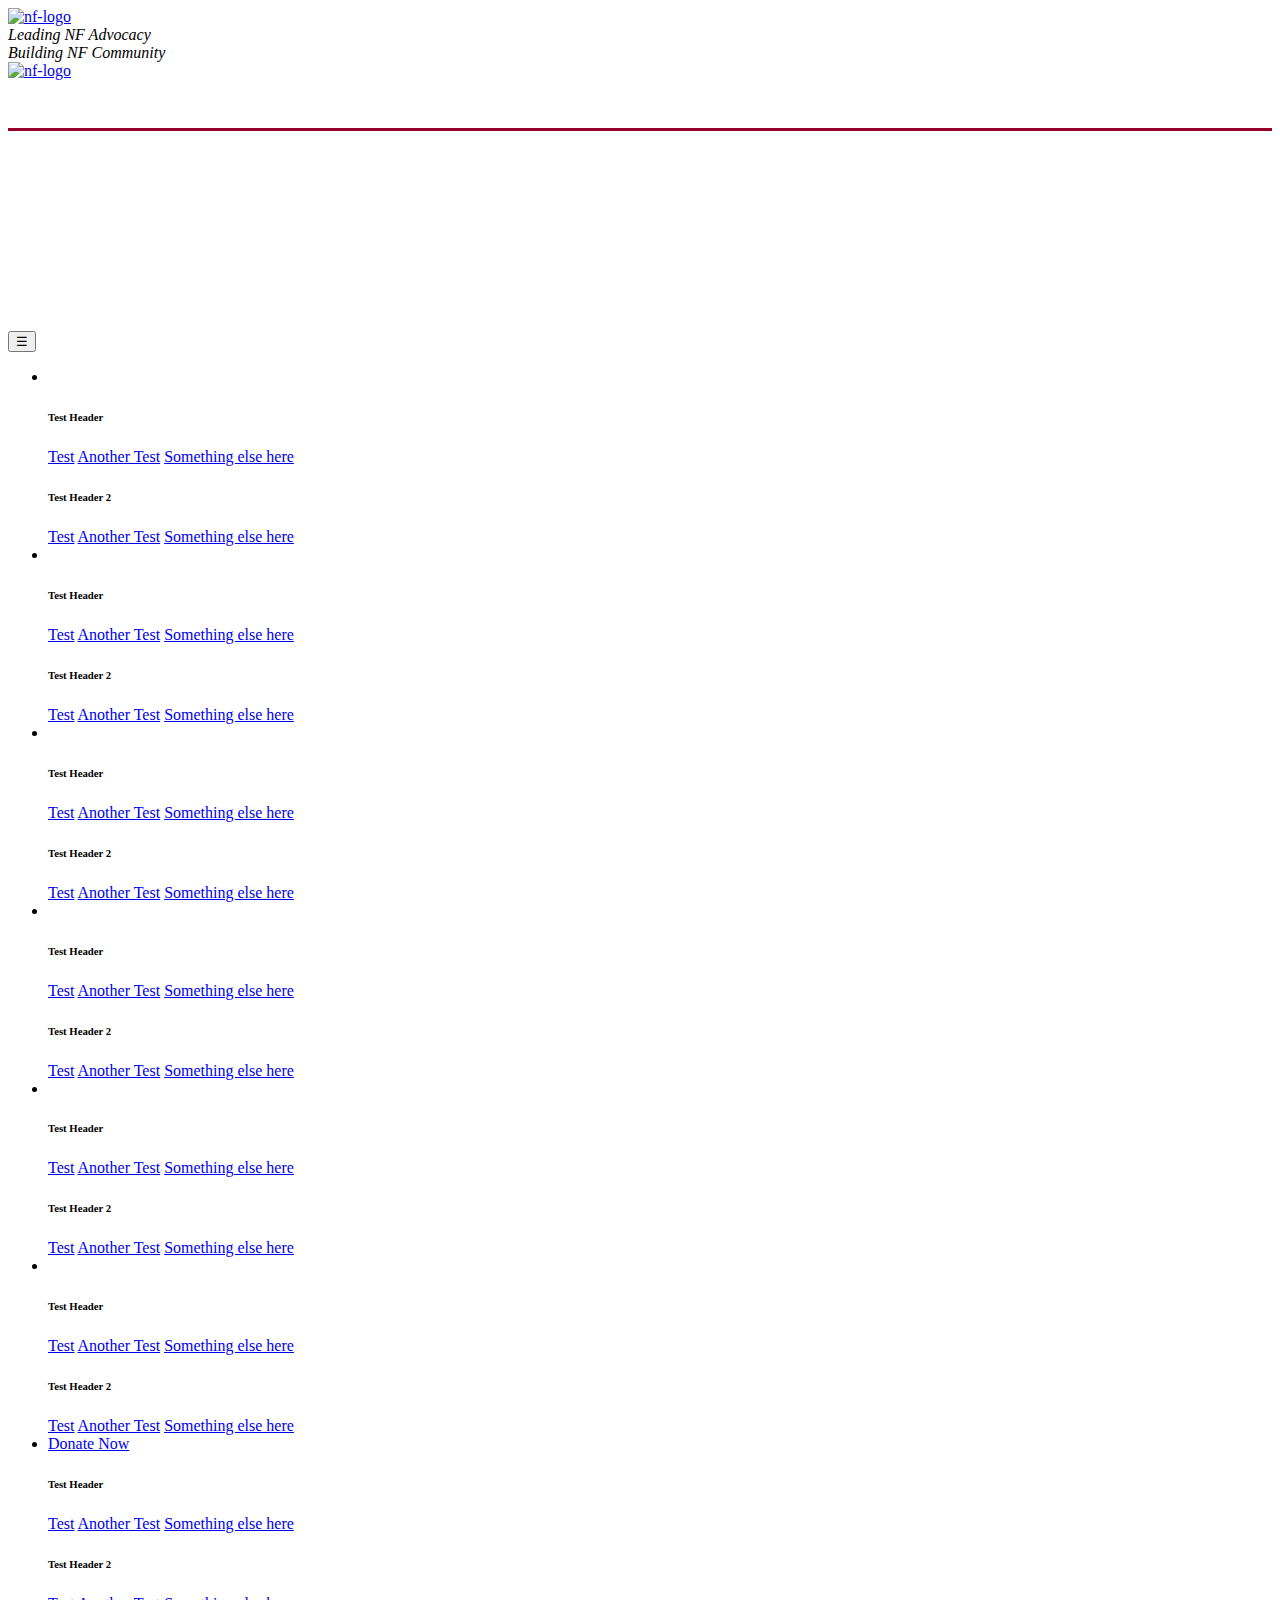
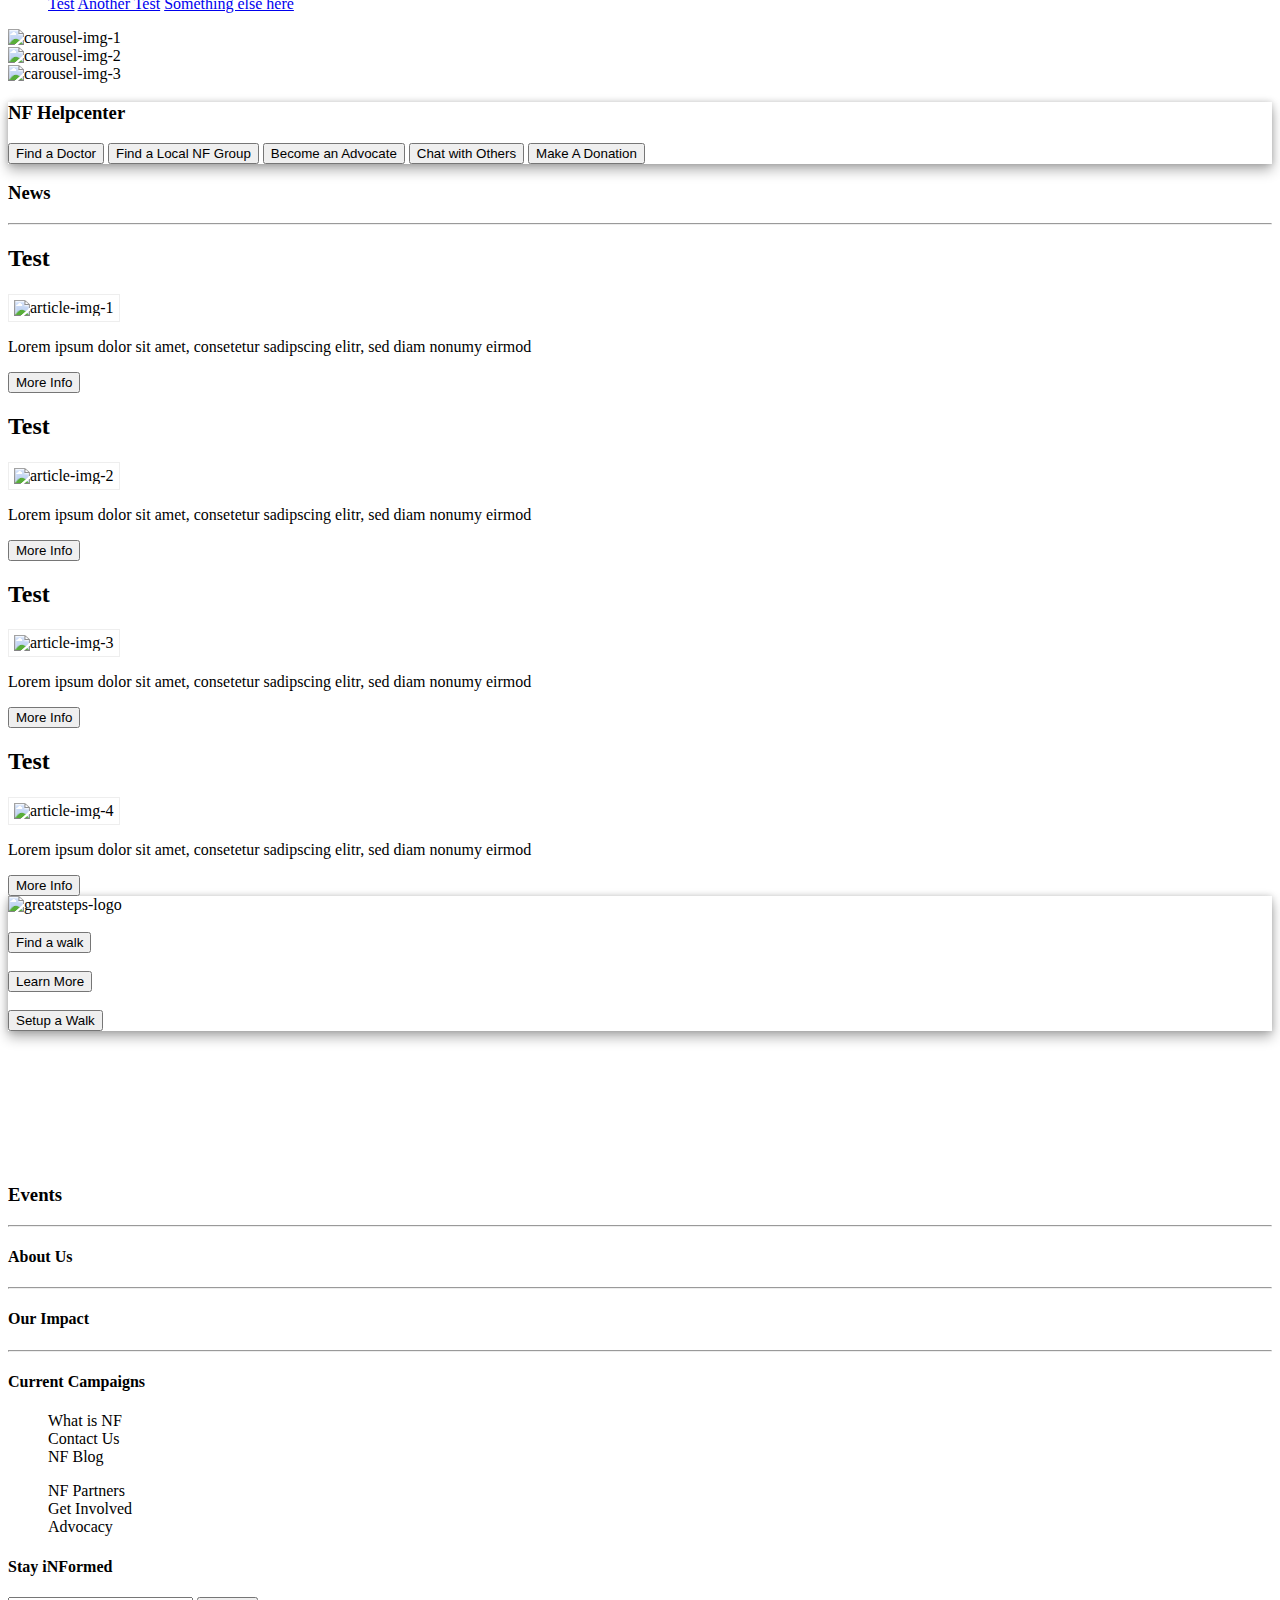
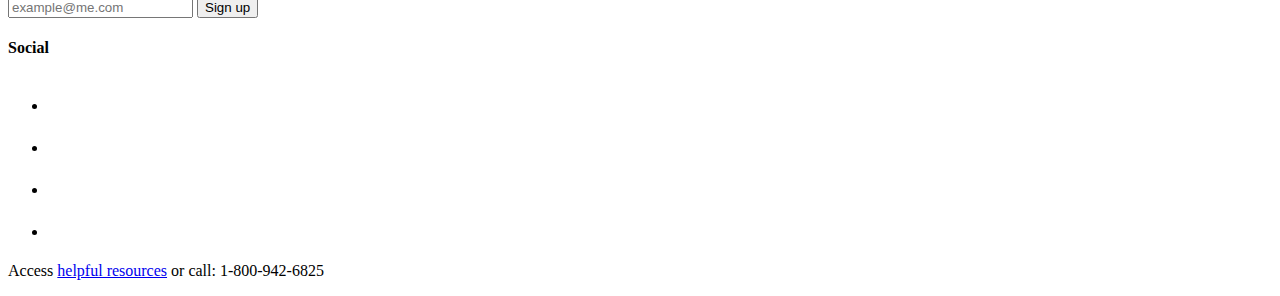
==== commit 2ed60b90: "style updates to calendar page" ====
--- a/index-bootstrap4.html
+++ b/index-bootstrap4.html
@@ -142,8 +142,19 @@
                     <!-- /#dropdownMenuFunds -->
                 </li>
                 <!-- /.nav-item -->
-                <li class="nav-item">
-                    <a href='/donate.html' class='btn btn-success hidden-xs'>Donate Now</a>
+                <li class="nav-item dropdown">
+                  <a href='/donate.html' class='btn btn-success hidden-xs' id="dropdownMenuDonate" data-toggle="dropdown" aria-haspopup="true" aria-expanded="false">Donate Now</a>
+                  <div class="dropdown-menu" aria-labelledby="dropdownMenuDonate">
+                      <h6 class="dropdown-header">Test Header</h6>
+                      <a class="dropdown-item" href="#">Test</a>
+                      <a class="dropdown-item" href="#">Another Test</a>
+                      <a class="dropdown-item" href="#">Something else here</a>
+                      <div class="dropdown-divider"></div>
+                      <h6 class="dropdown-header">Test Header 2</h6>
+                      <a class="dropdown-item" href="#">Test</a>
+                      <a class="dropdown-item" href="#">Another Test</a>
+                      <a class="dropdown-item" href="#">Something else here</a>
+                  </div>
                 </li>
                 <!-- /.nav-item -->
             </ul>
@@ -155,7 +166,7 @@
 
     <div class="container m-t-2">
         <div class="row">
-            <div class="col-md-8 p-x-3 hidden-sm-down">
+            <div class="col-md-12 col-lg-8 p-x-3 hidden-sm-down">
                 <div class="main-carousel">
                     <div>
                         <img src="https://placehold.it/760x400/16a085" class="img-fluid" alt="carousel-img-1" />
@@ -171,7 +182,7 @@
             </div>
             <!-- /.col -->
 
-            <div class='col-md-4'>
+            <div class='col-md-6 col-md-offset-3 col-lg-offset-0 col-lg-4'>
                 <div class='card card-block'>
                     <div class='card-text'>
                         <div class="container">
@@ -194,7 +205,9 @@
         <div class="row m-t-2">
             <div class="col-md-8">
                 <div class="container">
-                    <div class="col-sm-6 m-y-1">
+                  <h3>News</h3>
+                  <hr />
+                    <div class="col-sm-6 m-b-3 m-t-1">
                         <h2>Test</h2>
                         <img src='https://placehold.it/142x98' class='img-border' alt="article-img-1" />
                         <p class="m-t-1">
@@ -205,7 +218,7 @@
                         </button>
                     </div>
                     <!-- /.col inner -->
-                    <div class="col-sm-6 m-y-1">
+                    <div class="col-sm-6 m-b-3 m-t-1">
                         <h2>Test</h2>
                         <img src='https://placehold.it/142x98' class='img-border' alt="article-img-2" />
                         <p class="m-t-1">
@@ -216,7 +229,7 @@
                         </button>
                     </div>
                     <!-- /.col inner -->
-                    <div class="col-sm-6 m-y-1">
+                    <div class="col-sm-6 m-b-3 m-t-1">
                         <h2>Test</h2>
                         <img src='https://placehold.it/142x98' class='img-border' alt="article-img-3" />
                         <p class="m-t-1">
@@ -227,7 +240,7 @@
                         </button>
                     </div>
                     <!-- /.col inner -->
-                    <div class="col-sm-6 m-y-1">
+                    <div class="col-sm-6 m-b-3 m-t-1">
                         <h2>Test</h2>
                         <img src='https://placehold.it/142x98' class='img-border' alt="article-img-4" />
                         <p class="m-t-1">
@@ -242,8 +255,8 @@
                 <!-- /.container -->
             </div>
             <!-- /.col 1 -->
-            <div class="col-md-4 m-y-1">
-                <div class='card card-block'>
+            <div class="col-md-4">
+                <div class='card card-block m-b-3'>
                     <div class='card-text'>
                         <div class='container'>
                             <div class="row">
@@ -273,12 +286,28 @@
                     <!-- /.card-text -->
                 </div>
                 <!-- /.card great steps -->
+                <div class-"m-t-3">
+
+                <iframe src="https://www.facebook.com/plugins/page.php?href=https%3A%2F%2Fwww.facebook.com%2FNeurofibromatosis-Network-9766902412&tabs&width=340&height=130&small_header=false&adapt_container_width=true&hide_cover=false&show_facepile=false&appId=1728031317474720" width="340" height="130" style="border:none;overflow:hidden" scrolling="no" frameborder="0" allowTransparency="true"></iframe>
+                </div>
             </div>
             <!-- /.col 2 -->
         </div>
         <!-- /.container -->
     </div>
     <!-- /.row -->
+    <div class="row">
+      <div class="container">
+        <div class="col-md-8">
+          <h3>Events</h3>
+          <hr />
+          <!-- <iframe height="500" src="https://doublethedonation.com/api/iframe/ZjA0OTZjN2EtNTQx" width="600"></iframe> -->
+        </div>
+        <div class="col-md-4">
+        </div>
+      </div>
+    </div>
+    
     <nav class="nav navbar navbar-dark bg-faded m-t-2">
         <div class="container m-t-2">
             <div class="col-md-3">
